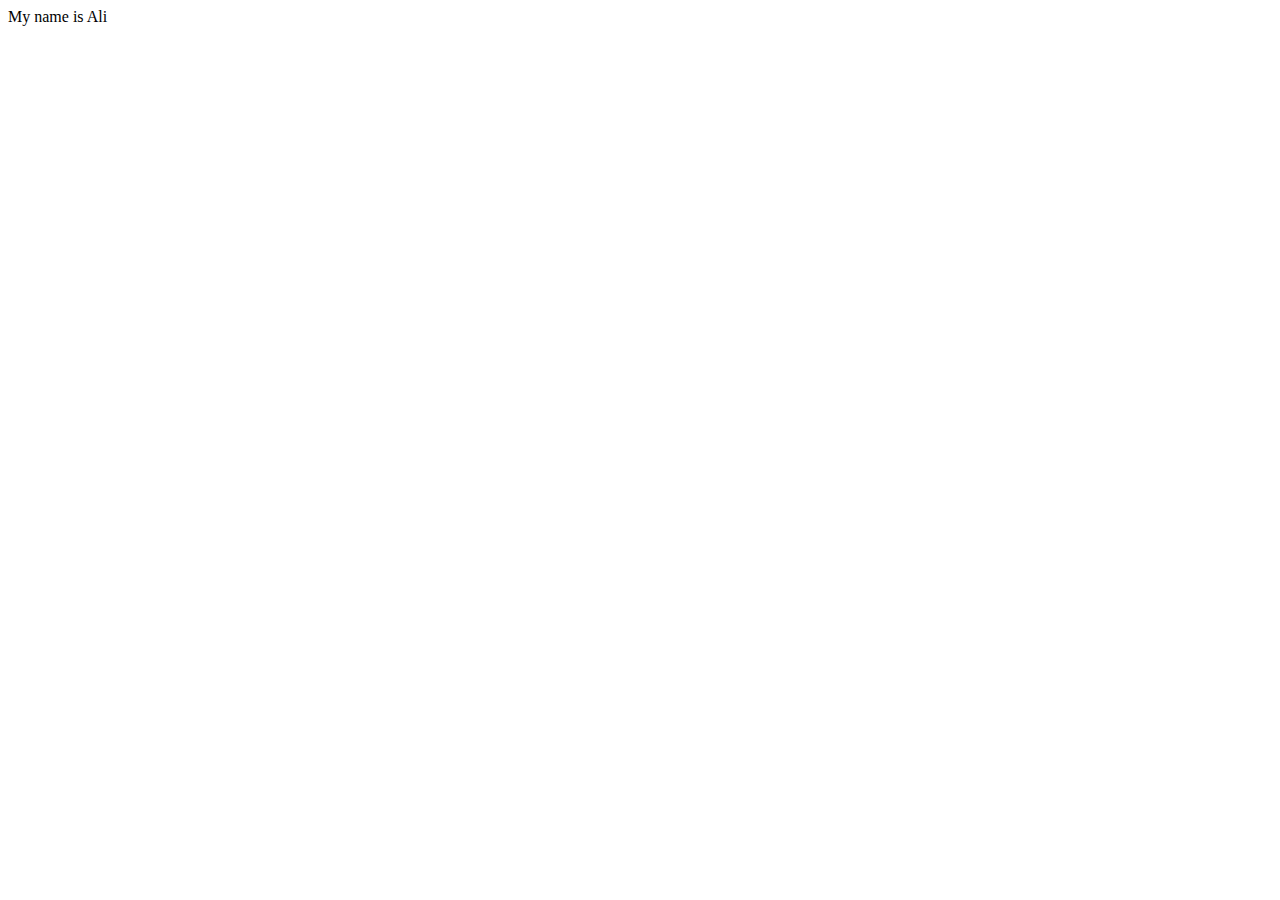
==== index.html @ f32376e3 "initialized git repository" ====
<!DOCTYPE html>
    <html lang="en">
    <head>
        <meta charset="UTF-8">
        <meta name="viewport" content="width=device-width, initial-scale=1.0">
        <title>Document</title>
    </head>
    <body>
        My name is Ali
    </body>
    </html>
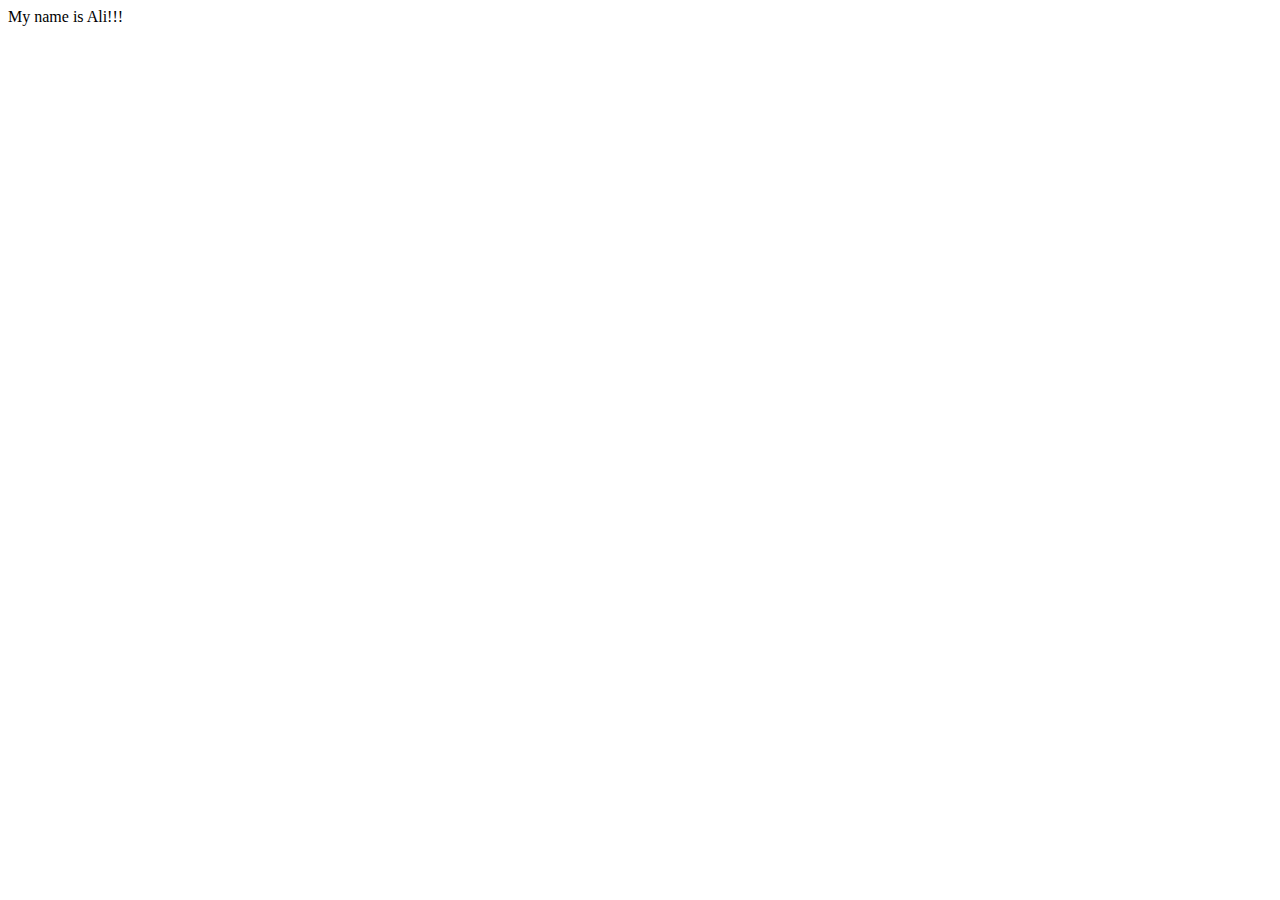
==== commit 0a570f01: "emphasize name" ====
--- a/index.html
+++ b/index.html
@@ -6,6 +6,6 @@
         <title>Document</title>
     </head>
     <body>
-        My name is Ali
+        My name is Ali!!!
     </body>
     </html>